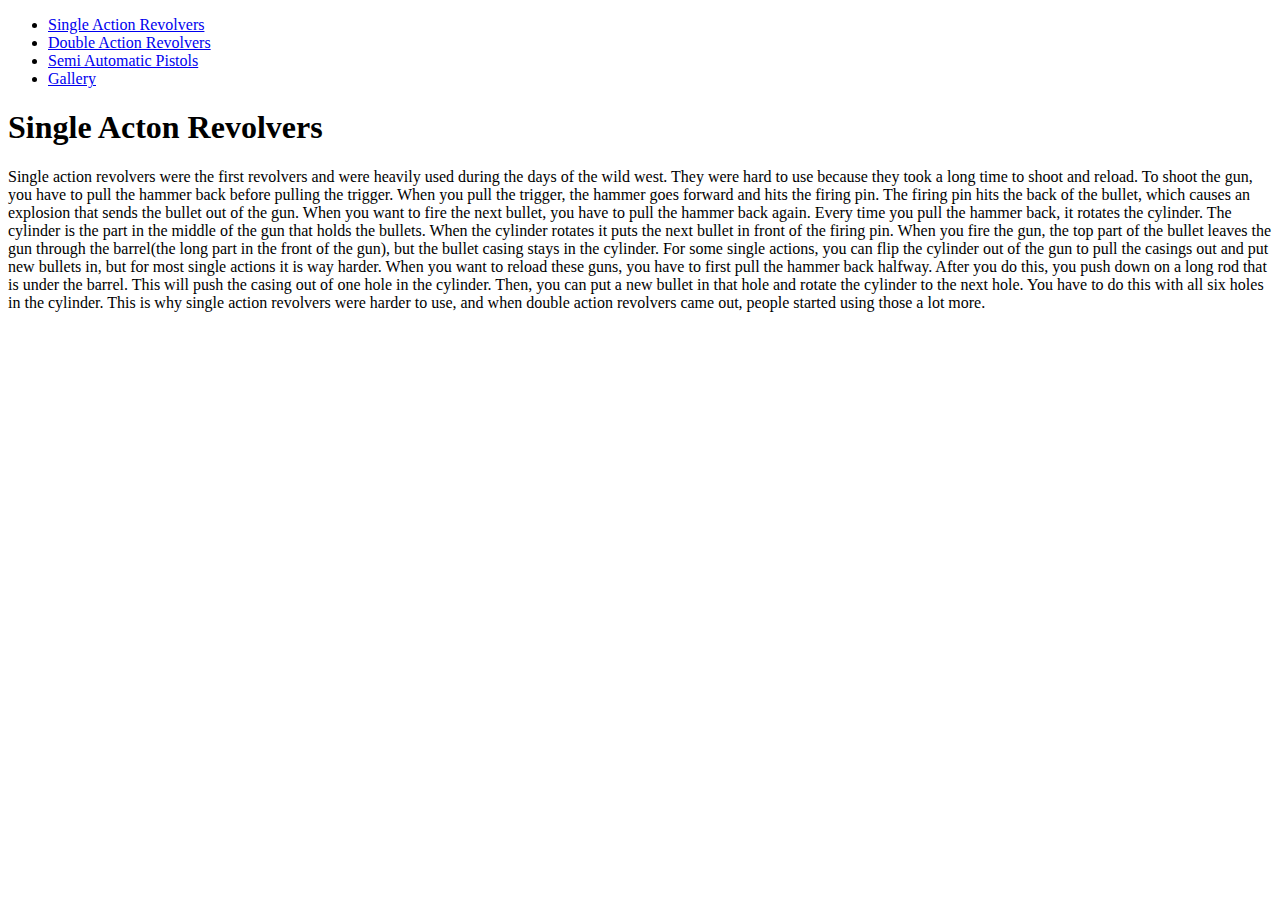
==== index.html @ 488d9e0e "fixed text" ====
<!DOCTYPE html>
<html lang="en" dir="ltr">
  <head>
    <meta charset="utf-8">
    <meta name="description" content="This Webpage is about the three main types of handguns and how they work">
    <meta name="keywords" content="guns, handguns, pistols, revolvers, semi auto pistols, single action revolvers, double action revolvers">
    <meta name="author" content="Joe Hoffman">
    <meta name="viewport" content="width=device-width, initial-scale=1.0">
    <title>The Three Main Types of Handguns</title>
  </head>
  <body>
   <header>
    <nav>
      <ul>
        <li><a href="#">Single Action Revolvers</a></li>
        <li> <a href="double.html">Double Action Revolvers</a> </li>
        <li> <a href="#">Semi Automatic Pistols</a> </li>
        <li> <a href="#">Gallery</a> </li>
      </ul>
    </nav>
   </header>
   <main>
     <h1>Single Acton Revolvers</h1>
     <p>Single action revolvers were the first revolvers and were heavily used during the days of the wild west. They were hard to use because they took a long time to shoot and reload. To shoot the gun, you have to pull the hammer back before pulling the trigger. When you pull the trigger, the hammer goes forward and hits the firing pin. The firing pin hits the back of the bullet, which causes an explosion that sends the bullet out of the gun. When you want to fire the next bullet, you have to pull the hammer back again. Every time you pull the hammer back, it rotates the cylinder. The cylinder is the part in the middle of the gun that holds the bullets. When the cylinder rotates it puts the next bullet in front of the firing pin. When you fire the gun, the top part of the bullet leaves the gun through the barrel(the long part in the front of the gun), but the bullet casing stays in the cylinder. For some single actions, you can flip the cylinder out of the gun to pull the casings out and put new bullets in, but for most single actions it is way harder. When you want to reload these guns, you have to first pull the hammer back halfway. After you do this, you push down on a long rod that is under the barrel. This will push the casing out of one hole in the cylinder. Then, you can put a new bullet in that hole and rotate the cylinder to the next hole. You have to do this with all six holes in the cylinder. This is why single action revolvers were harder to use, and when double action revolvers came out, people started using those a lot more.</p>
   </main>
  </body>
</html>
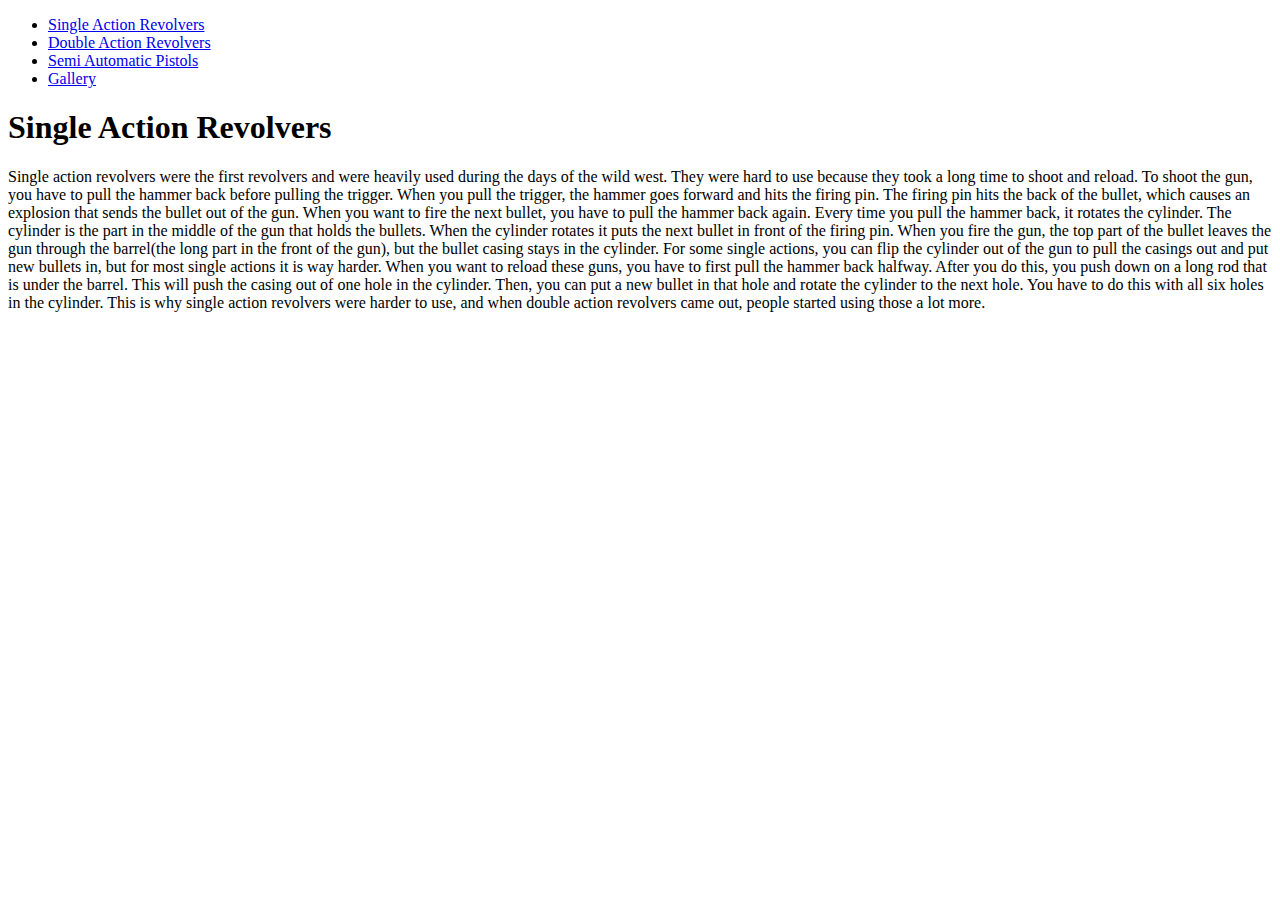
==== commit 84692a20: "added css" ====
--- a/index.html
+++ b/index.html
@@ -2,11 +2,12 @@
 <html lang="en" dir="ltr">
   <head>
     <meta charset="utf-8">
-    <meta name="description" content="This Webpage is about the three main types of handguns and how they work">
-    <meta name="keywords" content="guns, handguns, pistols, revolvers, semi auto pistols, single action revolvers, double action revolvers">
+    <meta name="description" content="This Webpage is about single action revolvers and how they work">
+    <meta name="keywords" content="guns, handguns, pistols, revolvers, single action revolvers">
     <meta name="author" content="Joe Hoffman">
     <meta name="viewport" content="width=device-width, initial-scale=1.0">
     <title>The Three Main Types of Handguns</title>
+    <link rel="stylesheet" href="style.css" type="text/css">
   </head>
   <body>
    <header>
@@ -14,13 +15,13 @@
       <ul>
         <li><a href="#">Single Action Revolvers</a></li>
         <li> <a href="double.html">Double Action Revolvers</a> </li>
-        <li> <a href="#">Semi Automatic Pistols</a> </li>
-        <li> <a href="#">Gallery</a> </li>
+        <li> <a href="semi.html">Semi Automatic Pistols</a> </li>
+        <li> <a href="gallery.html">Gallery</a> </li>
       </ul>
     </nav>
    </header>
    <main>
-     <h1>Single Acton Revolvers</h1>
+     <h1>Single Action Revolvers</h1>
      <p>Single action revolvers were the first revolvers and were heavily used during the days of the wild west. They were hard to use because they took a long time to shoot and reload. To shoot the gun, you have to pull the hammer back before pulling the trigger. When you pull the trigger, the hammer goes forward and hits the firing pin. The firing pin hits the back of the bullet, which causes an explosion that sends the bullet out of the gun. When you want to fire the next bullet, you have to pull the hammer back again. Every time you pull the hammer back, it rotates the cylinder. The cylinder is the part in the middle of the gun that holds the bullets. When the cylinder rotates it puts the next bullet in front of the firing pin. When you fire the gun, the top part of the bullet leaves the gun through the barrel(the long part in the front of the gun), but the bullet casing stays in the cylinder. For some single actions, you can flip the cylinder out of the gun to pull the casings out and put new bullets in, but for most single actions it is way harder. When you want to reload these guns, you have to first pull the hammer back halfway. After you do this, you push down on a long rod that is under the barrel. This will push the casing out of one hole in the cylinder. Then, you can put a new bullet in that hole and rotate the cylinder to the next hole. You have to do this with all six holes in the cylinder. This is why single action revolvers were harder to use, and when double action revolvers came out, people started using those a lot more.</p>
    </main>
   </body>
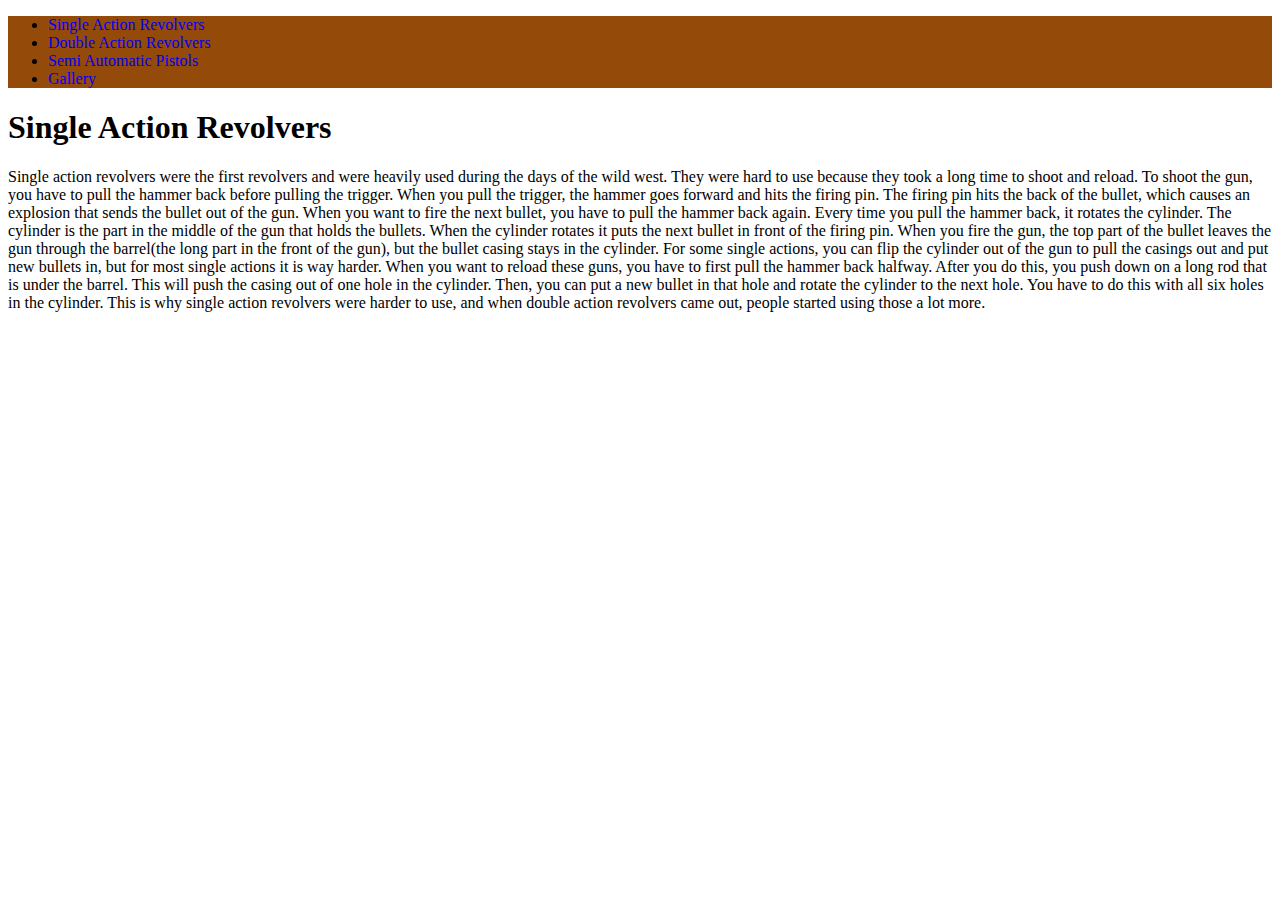
==== commit 4c83eb52: "started css" ====
--- a/index.html
+++ b/index.html
@@ -6,12 +6,12 @@
     <meta name="keywords" content="guns, handguns, pistols, revolvers, single action revolvers">
     <meta name="author" content="Joe Hoffman">
     <meta name="viewport" content="width=device-width, initial-scale=1.0">
-    <title>The Three Main Types of Handguns</title>
+    <title>The Three Main Types of Handguns-Single Action Revolvers</title>
     <link rel="stylesheet" href="style.css" type="text/css">
   </head>
   <body>
    <header>
-    <nav>
+    <nav class="nav">
       <ul>
         <li><a href="#">Single Action Revolvers</a></li>
         <li> <a href="double.html">Double Action Revolvers</a> </li>
--- a/style.css
+++ b/style.css
@@ -0,0 +1,6 @@
+nav {
+background-color: #944A09;
+}
+li a {
+text-decoration: none;
+}
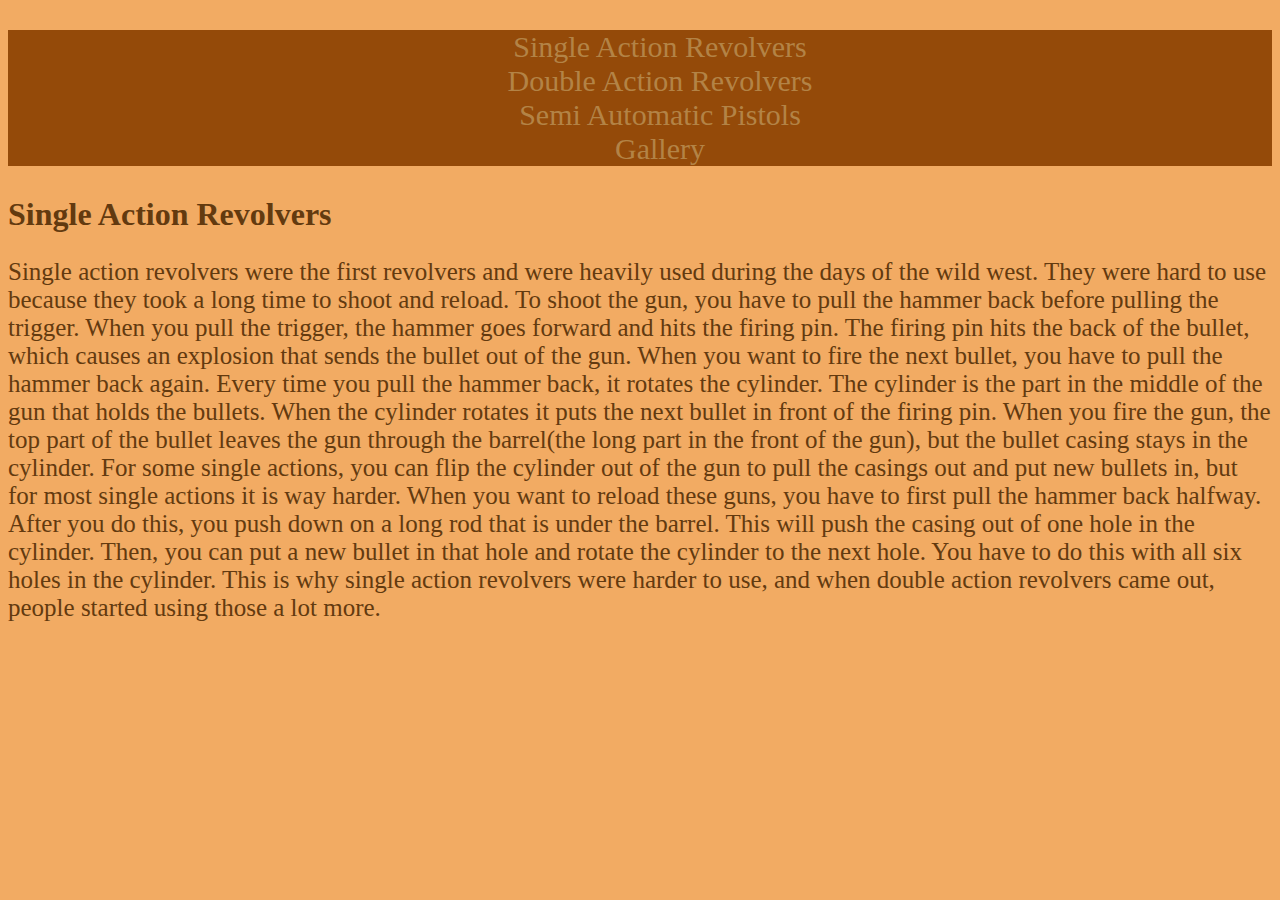
==== commit 7b6c495e: "css" ====
--- a/index.html
+++ b/index.html
@@ -13,7 +13,7 @@
    <header>
     <nav class="nav">
       <ul>
-        <li><a href="#">Single Action Revolvers</a></li>
+        <li> <a href="#">Single Action Revolvers</a></li>
         <li> <a href="double.html">Double Action Revolvers</a> </li>
         <li> <a href="semi.html">Semi Automatic Pistols</a> </li>
         <li> <a href="gallery.html">Gallery</a> </li>
--- a/style.css
+++ b/style.css
@@ -1,6 +1,48 @@
+* {
+  box-sizing: border-box;
+}
+
 nav {
-background-color: #944A09;
+  background-color: #944A09;
+  font-size: 30px;
 }
 li a {
-text-decoration: none;
+  display: flex;
+  flex-direction: row;
+  justify-content: space-around;
+  align-items: center;
+  color: #b38346;
+  text-decoration: none;
 }
+li a:hover {
+  background-color: #592d08;
+}
+a {
+  display: block;
+}
+ul {
+  list-style-type: none;
+}
+body {
+  background-color: #f2ab63
+}
+p {
+  color: #633a0f;
+  font-size: 25px;
+
+}
+h1 {
+  color: #633a0f;
+}
+h2 {
+  color: #633a0f;
+}
+header {
+
+}
+img {
+  border-style: solid;
+    border-color: #633a0f;
+    border-width: 5px;
+    border-radius: 5px;
+}
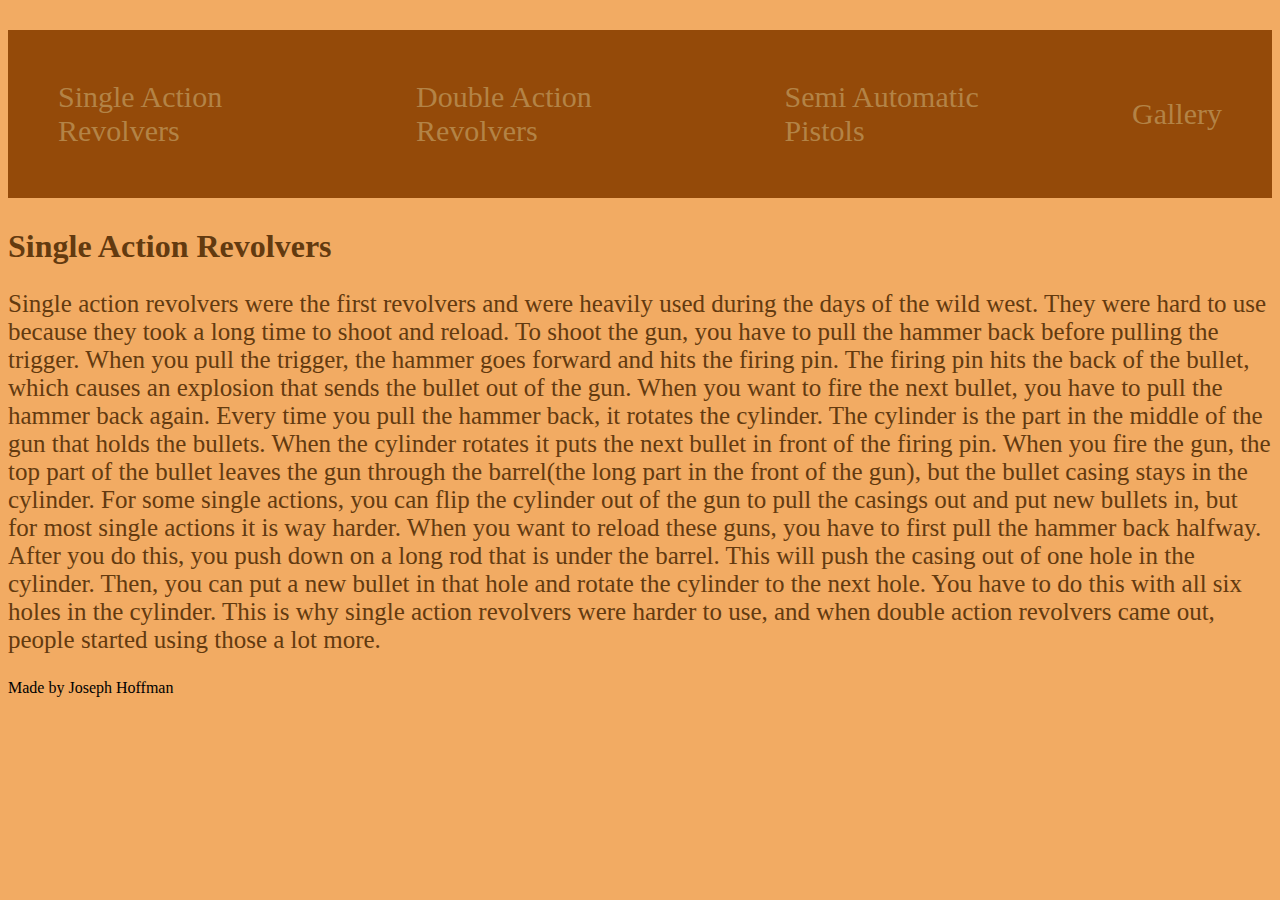
==== commit 48c7919e: "Footer and h3" ====
--- a/index.html
+++ b/index.html
@@ -24,5 +24,6 @@
      <h1>Single Action Revolvers</h1>
      <p>Single action revolvers were the first revolvers and were heavily used during the days of the wild west. They were hard to use because they took a long time to shoot and reload. To shoot the gun, you have to pull the hammer back before pulling the trigger. When you pull the trigger, the hammer goes forward and hits the firing pin. The firing pin hits the back of the bullet, which causes an explosion that sends the bullet out of the gun. When you want to fire the next bullet, you have to pull the hammer back again. Every time you pull the hammer back, it rotates the cylinder. The cylinder is the part in the middle of the gun that holds the bullets. When the cylinder rotates it puts the next bullet in front of the firing pin. When you fire the gun, the top part of the bullet leaves the gun through the barrel(the long part in the front of the gun), but the bullet casing stays in the cylinder. For some single actions, you can flip the cylinder out of the gun to pull the casings out and put new bullets in, but for most single actions it is way harder. When you want to reload these guns, you have to first pull the hammer back halfway. After you do this, you push down on a long rod that is under the barrel. This will push the casing out of one hole in the cylinder. Then, you can put a new bullet in that hole and rotate the cylinder to the next hole. You have to do this with all six holes in the cylinder. This is why single action revolvers were harder to use, and when double action revolvers came out, people started using those a lot more.</p>
    </main>
+   <footer>Made by Joseph Hoffman</footer>
   </body>
 </html>
--- a/style.css
+++ b/style.css
@@ -7,10 +7,7 @@
   font-size: 30px;
 }
 li a {
-  display: flex;
-  flex-direction: row;
-  justify-content: space-around;
-  align-items: center;
+  padding: 50px;
   color: #b38346;
   text-decoration: none;
 }
@@ -22,6 +19,11 @@
 }
 ul {
   list-style-type: none;
+  display: flex;
+  flex-direction: row;
+  justify-content: center;
+  align-items: center;
+  padding-left: 0px;
 }
 body {
   background-color: #f2ab63
@@ -37,12 +39,19 @@
 h2 {
   color: #633a0f;
 }
+
+h3 {
+  color: #633a0f;
+}
+
 header {
 
 }
 img {
+  width: 20vw;
   border-style: solid;
     border-color: #633a0f;
     border-width: 5px;
     border-radius: 5px;
+
 }
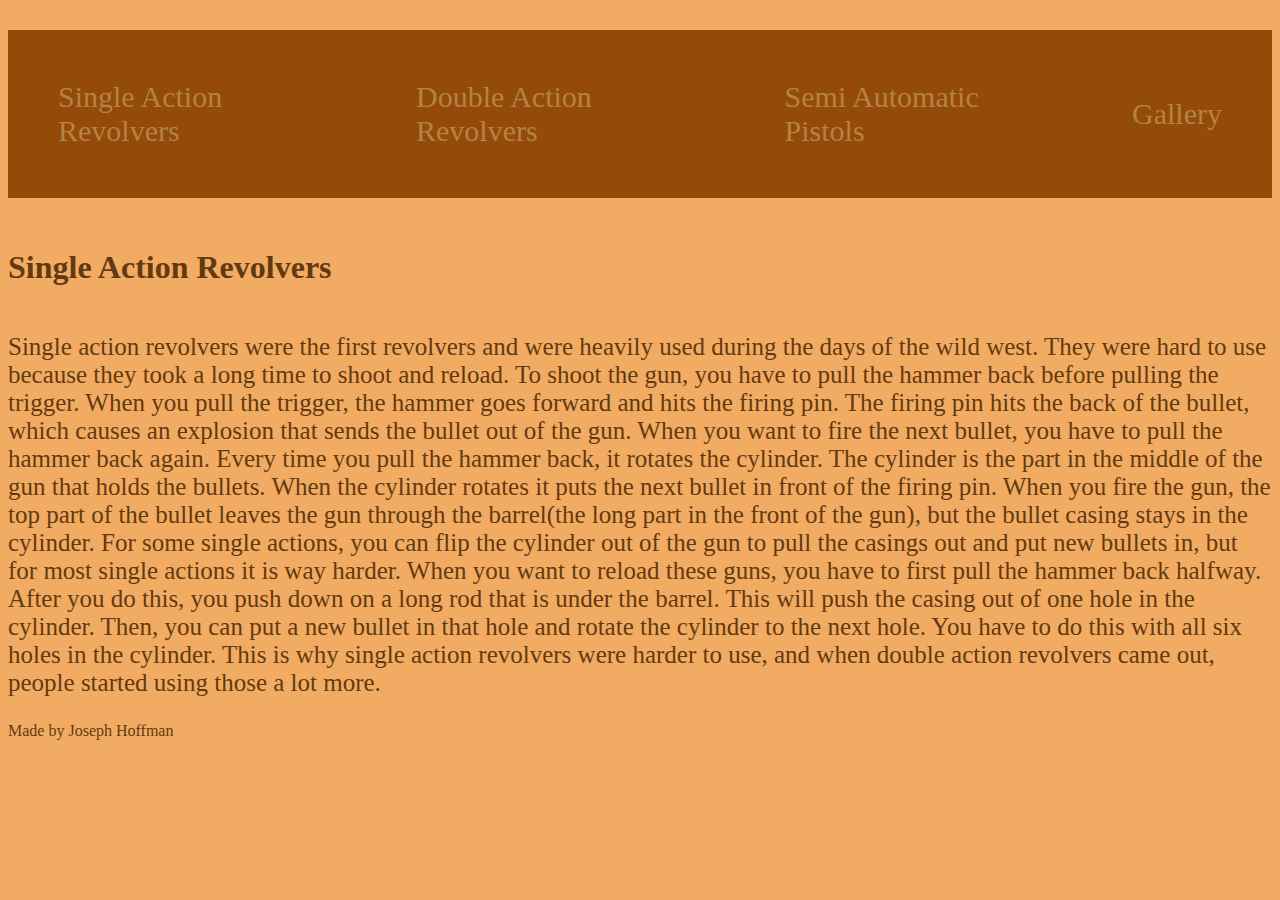
==== commit dbe79d85: "started grid" ====
--- a/index.html
+++ b/index.html
@@ -20,7 +20,7 @@
       </ul>
     </nav>
    </header>
-   <main>
+   <main class="main">
      <h1>Single Action Revolvers</h1>
      <p>Single action revolvers were the first revolvers and were heavily used during the days of the wild west. They were hard to use because they took a long time to shoot and reload. To shoot the gun, you have to pull the hammer back before pulling the trigger. When you pull the trigger, the hammer goes forward and hits the firing pin. The firing pin hits the back of the bullet, which causes an explosion that sends the bullet out of the gun. When you want to fire the next bullet, you have to pull the hammer back again. Every time you pull the hammer back, it rotates the cylinder. The cylinder is the part in the middle of the gun that holds the bullets. When the cylinder rotates it puts the next bullet in front of the firing pin. When you fire the gun, the top part of the bullet leaves the gun through the barrel(the long part in the front of the gun), but the bullet casing stays in the cylinder. For some single actions, you can flip the cylinder out of the gun to pull the casings out and put new bullets in, but for most single actions it is way harder. When you want to reload these guns, you have to first pull the hammer back halfway. After you do this, you push down on a long rod that is under the barrel. This will push the casing out of one hole in the cylinder. Then, you can put a new bullet in that hole and rotate the cylinder to the next hole. You have to do this with all six holes in the cylinder. This is why single action revolvers were harder to use, and when double action revolvers came out, people started using those a lot more.</p>
    </main>
--- a/style.css
+++ b/style.css
@@ -26,7 +26,7 @@
   padding-left: 0px;
 }
 body {
-  background-color: #f2ab63
+  background-color: #f2ab63;
 }
 p {
   color: #633a0f;
@@ -44,9 +44,6 @@
   color: #633a0f;
 }
 
-header {
-
-}
 img {
   width: 20vw;
   border-style: solid;
@@ -55,3 +52,13 @@
     border-radius: 5px;
 
 }
+
+footer {
+  color: #633a0f;
+}
+
+.main {
+  display: grid;
+  grid-template-columns: auto;
+  grid-template-rows: auto;
+}
